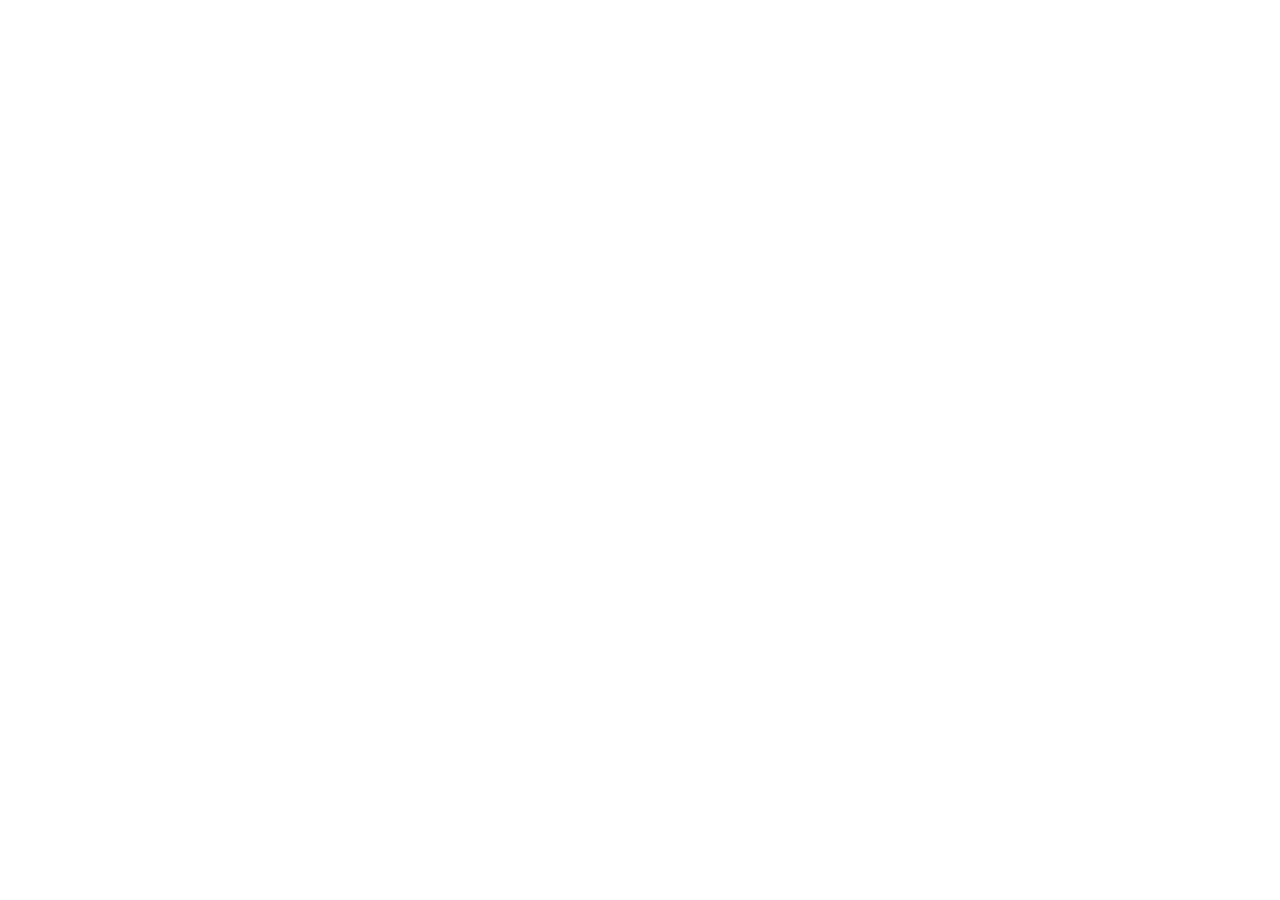
==== visite.html @ abc00061 "Added genially" ====
<!DOCTYPE html>
<html lang="en">
<head>
    <meta charset="UTF-8">
    <meta name="viewport" content="width=device-width, initial-scale=1.0">
    <title>Visite Virtuelle</title>
</head>
<body>
    <div style="width: 100%;"><div style="position: relative; padding-bottom: 56.25%; padding-top: 0; height: 0;"><iframe title="Visite Virtuelle" frameborder="0" width="1200" height="675" style="position: absolute; top: 0; left: 0; width: 100%; height: 100%;" src="https://view.genially.com/67a5fd07f9f00d70e3078145" type="text/html" allowscriptaccess="always" allowfullscreen="true" scrolling="yes" allownetworking="all"></iframe> </div> </div>
</body>
</html>
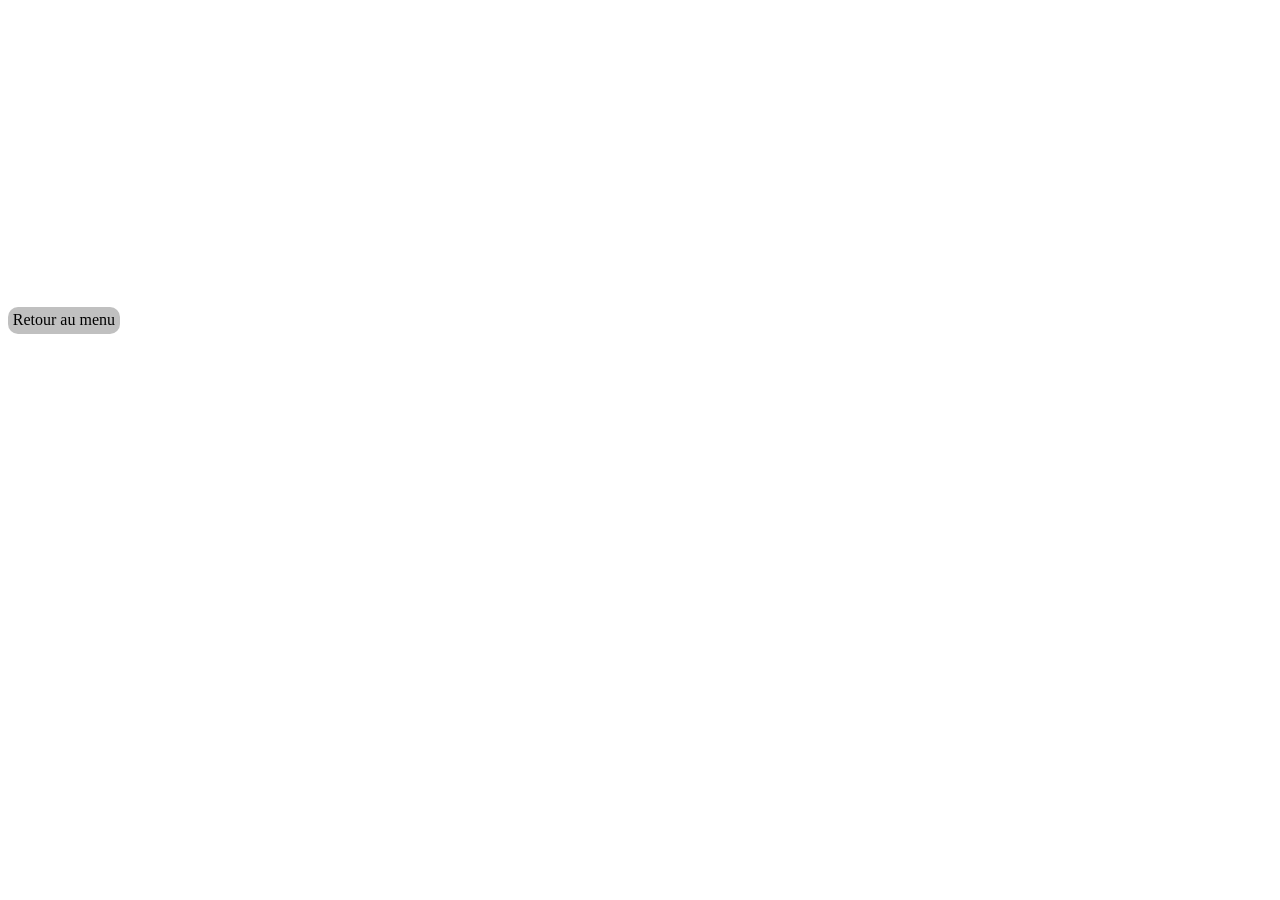
==== commit 24de8a3e: "FINAL V1" ====
--- a/visite.html
+++ b/visite.html
@@ -4,8 +4,30 @@
     <meta charset="UTF-8">
     <meta name="viewport" content="width=device-width, initial-scale=1.0">
     <title>Visite Virtuelle</title>
+    <style>
+        body {
+            display: flex;
+            flex-direction: row;
+            align-items: center;
+            height: 100%;
+            margin: 0;
+        }
+        #geniallyDiv {
+            height: 90%;
+        }
+        a {
+            padding: 0.3rem;
+            margin: 0.5rem;
+            text-decoration: none;
+            background-color: silver;
+            color: black;
+            border-radius: 10px;
+        }
+    </style>
 </head>
-<body>
-    <div style="width: 100%;"><div style="position: relative; padding-bottom: 56.25%; padding-top: 0; height: 0;"><iframe title="Visite Virtuelle" frameborder="0" width="1200" height="675" style="position: absolute; top: 0; left: 0; width: 100%; height: 100%;" src="https://view.genially.com/67a5fd07f9f00d70e3078145" type="text/html" allowscriptaccess="always" allowfullscreen="true" scrolling="yes" allownetworking="all"></iframe> </div> </div>
-</body>
+    <body>
+        <a href="index.html">Retour au menu</a>
+        
+        <div style="width: 89vw;" id="geniallyDiv"><div style="position: relative; padding-bottom: 56.25%; padding-top: 0; height: 0;"><iframe title="Visite Virtuelle" frameborder="0" width="1200" height="675" style="position: absolute; top: 0; left: 0; width: 100%; height: 100%;" src="https://view.genially.com/67a5fd07f9f00d70e3078145" type="text/html" allowscriptaccess="always" allowfullscreen="true" scrolling="yes" allownetworking="all"></iframe> </div> </div>
+    </body>
 </html>
